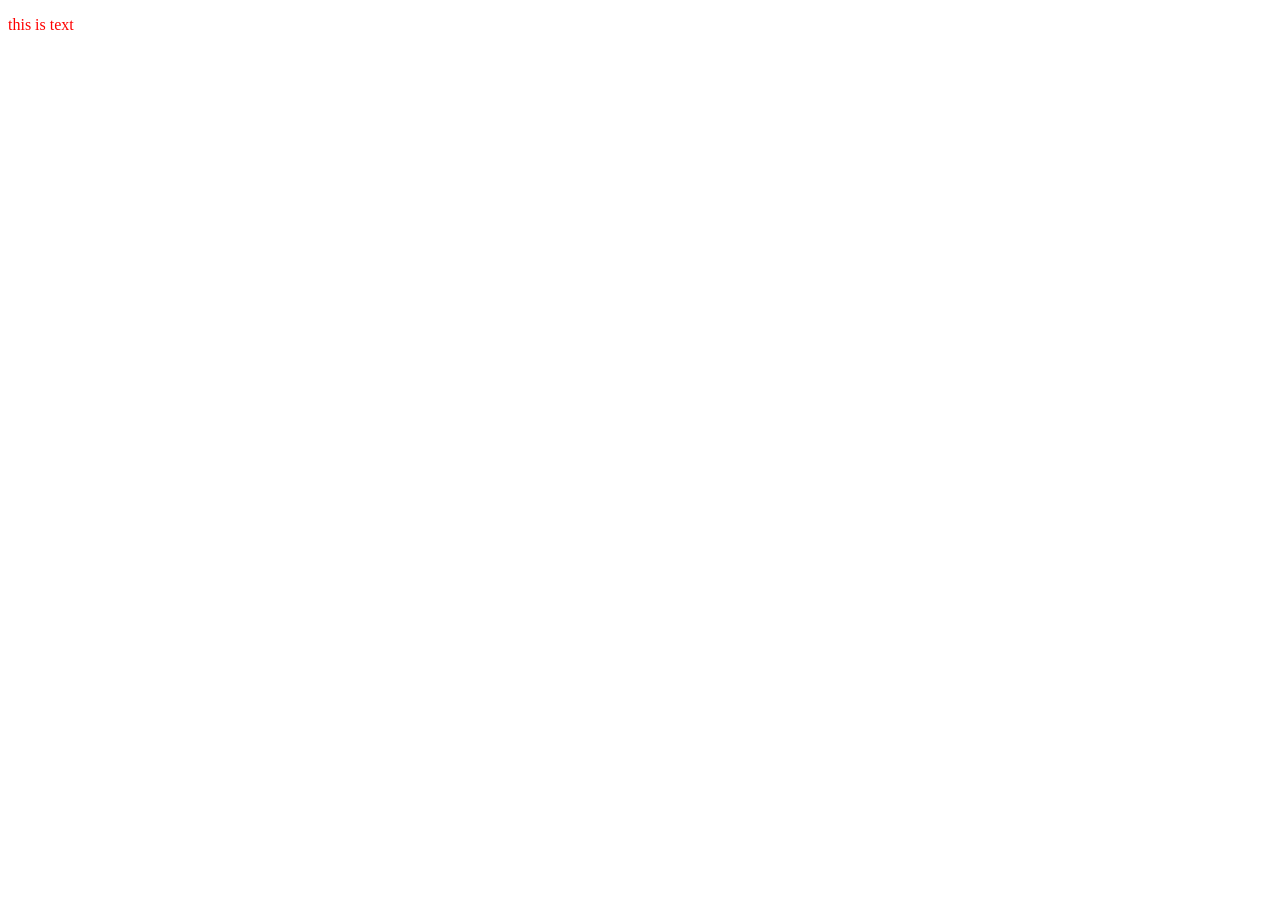
==== file.html @ e02619db "edit to file.html file.css" ====
<!DOCTYPE html>
<html lang="en">
<head>
    <meta charset="UTF-8">
    <meta name="viewport" content="width=device-width, initial-scale=1.0">
    <link rel="stylesheet" href="file.css" >
    <title>Document</title>

</head>
<body>
    <p>this is text</p>
    
</body>
</html>
---- file.css ----
p {
    color: red;
    
}
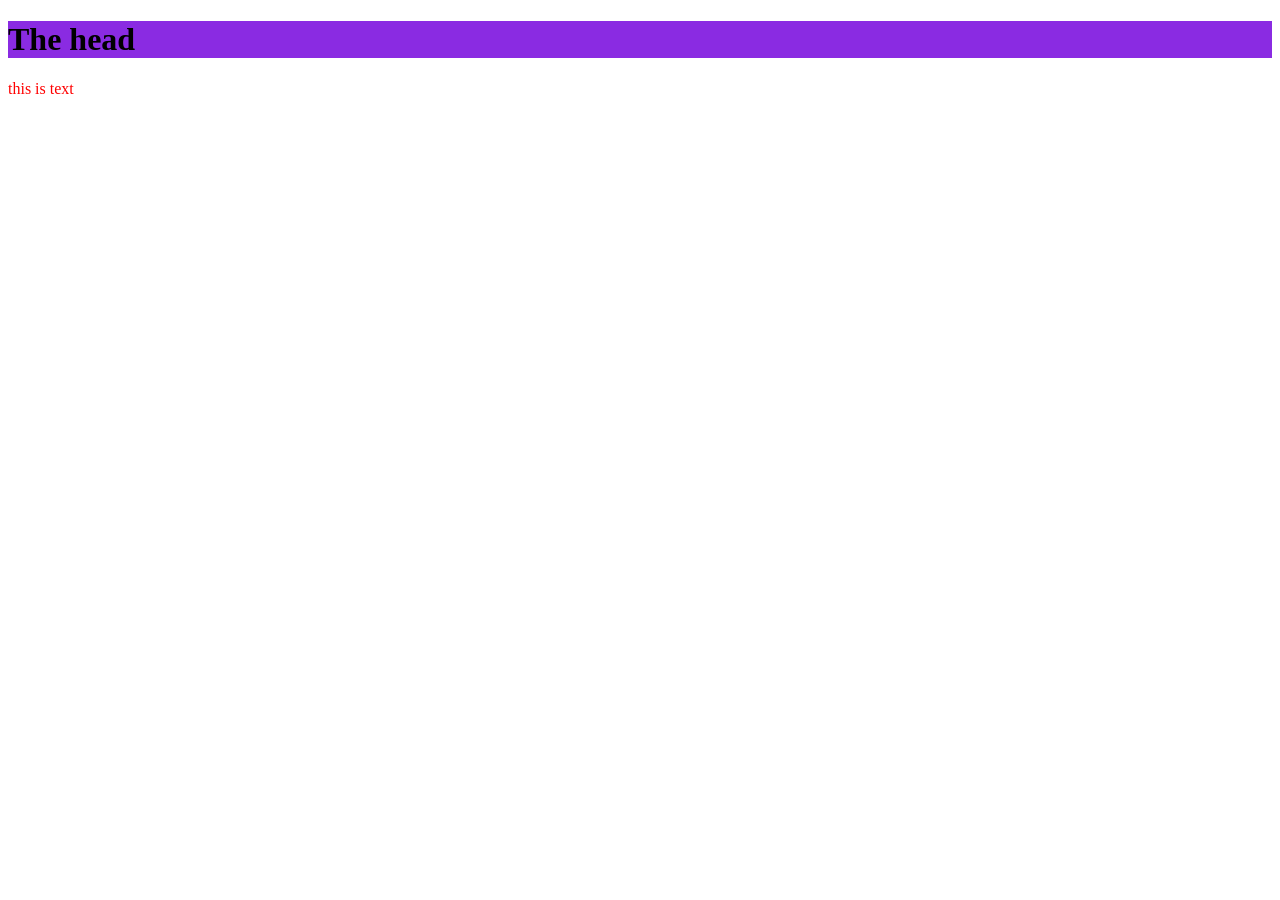
==== commit 13c8d193: "the new edits" ====
--- a/file.html
+++ b/file.html
@@ -8,6 +8,7 @@
 
 </head>
 <body>
+    <h1>The head</h1>
     <p>this is text</p>
     
 </body>
--- a/file.css
+++ b/file.css
@@ -1,4 +1,8 @@
 p {
     color: red;
-    
+
+}
+
+h1 {
+    background-color: blueviolet;
 }
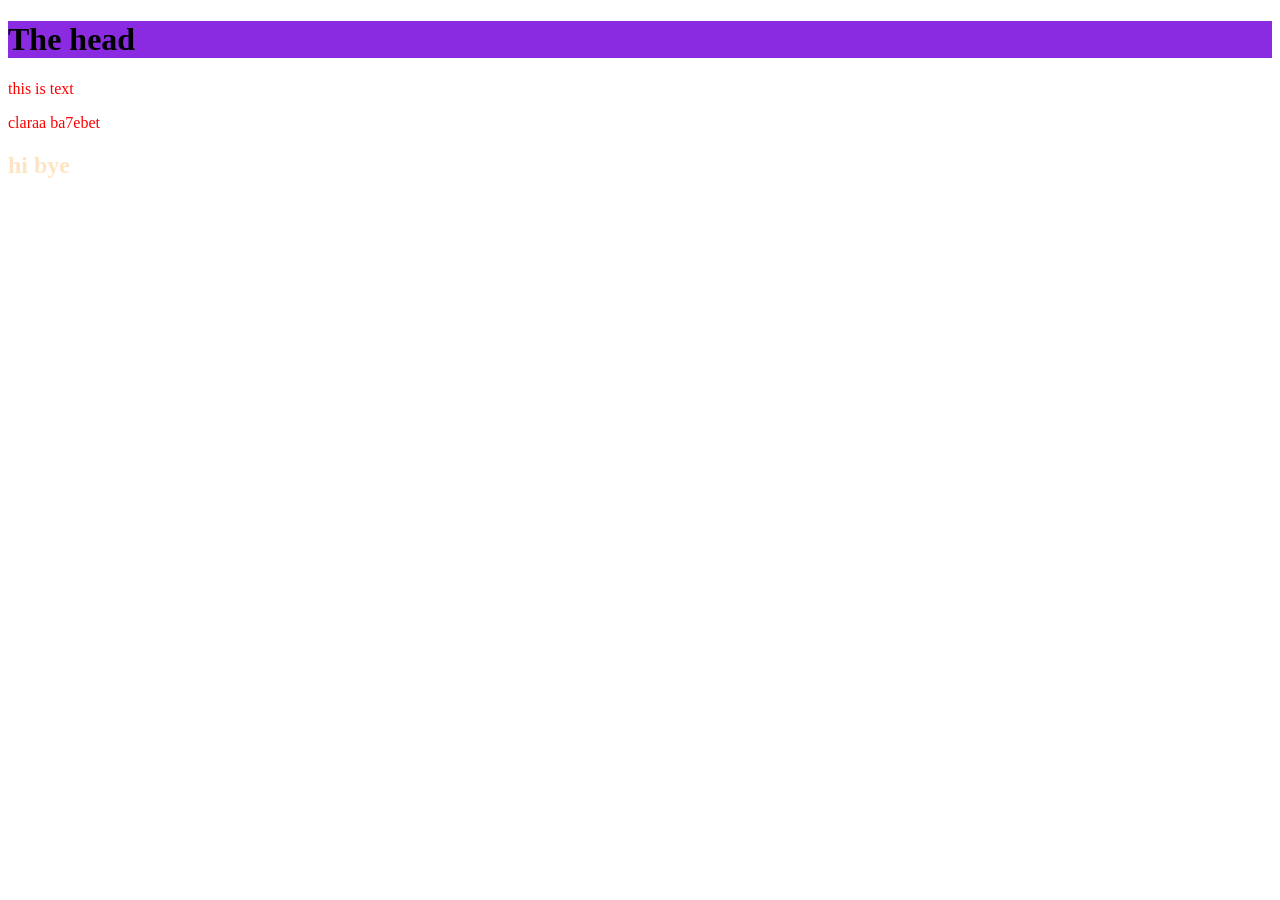
==== commit 44818eef: "final one isa" ====
--- a/file.html
+++ b/file.html
@@ -10,6 +10,8 @@
 <body>
     <h1>The head</h1>
     <p>this is text</p>
+    <p>claraa ba7ebet</p>
+    <h2>hi bye</h2>
     
 </body>
 </html>
--- a/file.css
+++ b/file.css
@@ -1,8 +1,13 @@
 p {
     color: red;
+
 
 }
 
 h1 {
     background-color: blueviolet;
-}+}
+
+h2 {
+    color: bisque;
+}
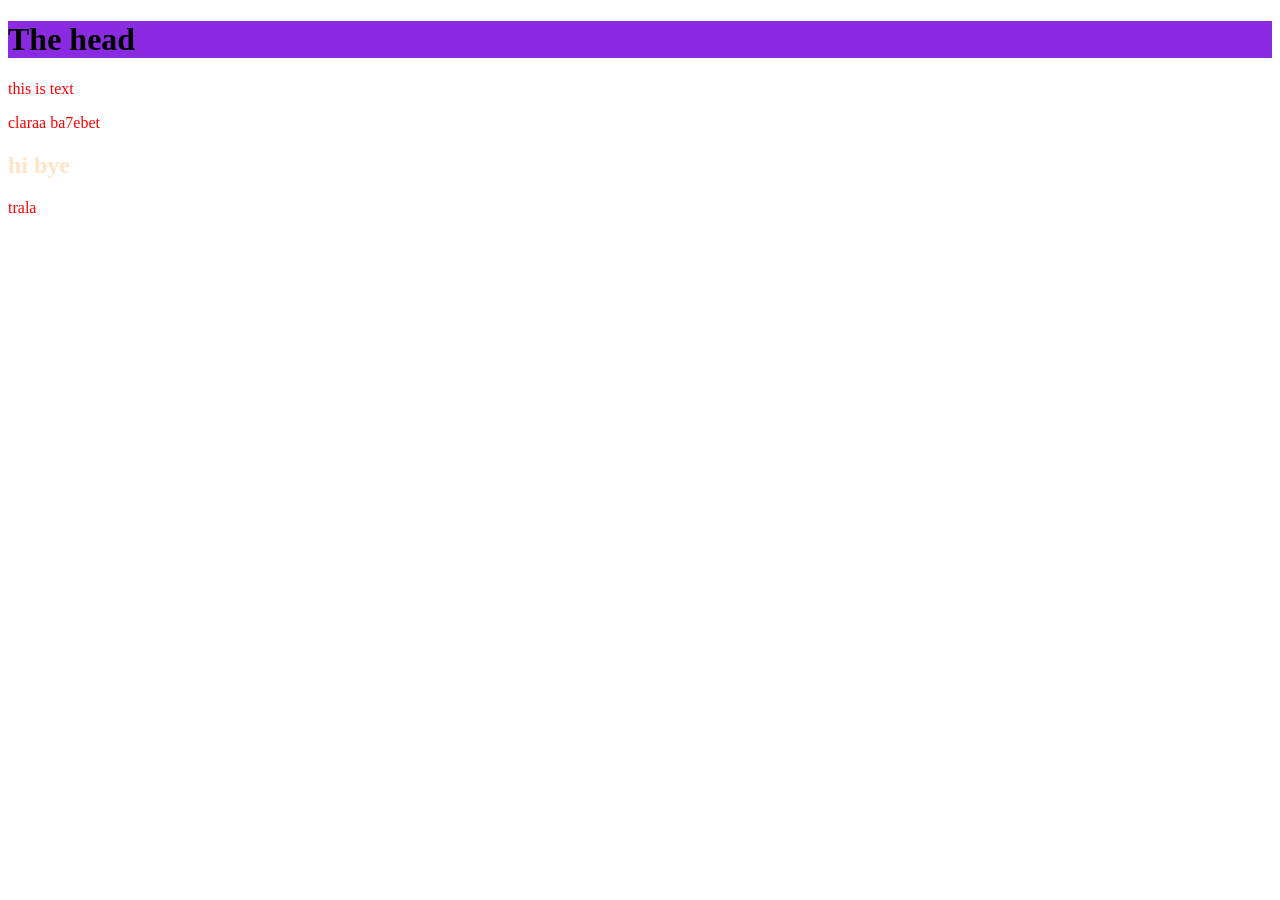
==== commit 3bc70e89: "not final" ====
--- a/file.html
+++ b/file.html
@@ -12,6 +12,8 @@
     <p>this is text</p>
     <p>claraa ba7ebet</p>
     <h2>hi bye</h2>
+    <p>trala</p>
+    
     
 </body>
 </html>
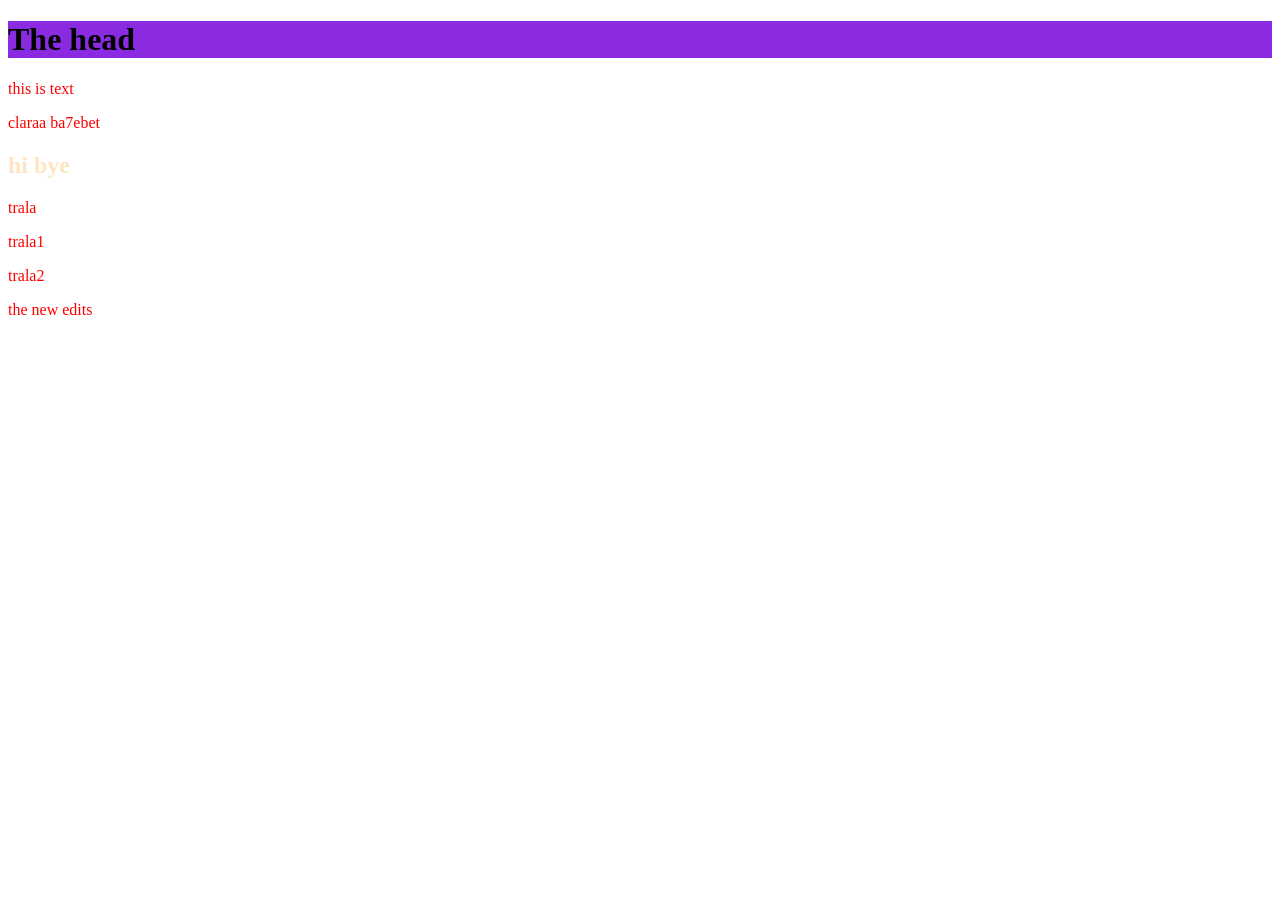
==== commit a4d01290: "new new edits" ====
--- a/file.html
+++ b/file.html
@@ -13,7 +13,9 @@
     <p>claraa ba7ebet</p>
     <h2>hi bye</h2>
     <p>trala</p>
-    
+    <p>trala1</p>
+    <p>trala2</p>
+    <p>the new edits</p>
     
 </body>
 </html>
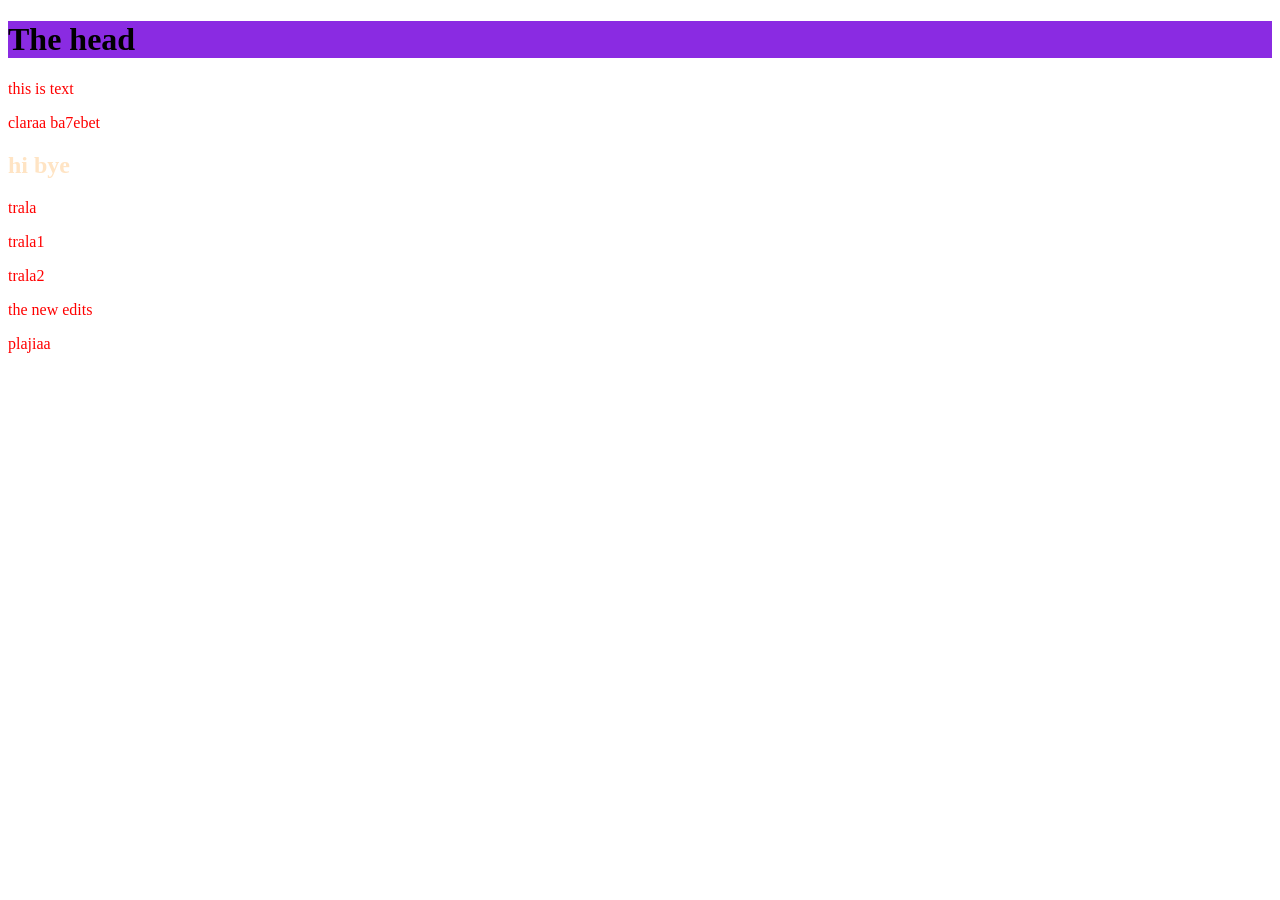
==== commit 93f4df4c: "Update file.html" ====
--- a/file.html
+++ b/file.html
@@ -16,6 +16,7 @@
     <p>trala1</p>
     <p>trala2</p>
     <p>the new edits</p>
+    <p>plajiaa</p>
     
 </body>
-</html>+</html>
